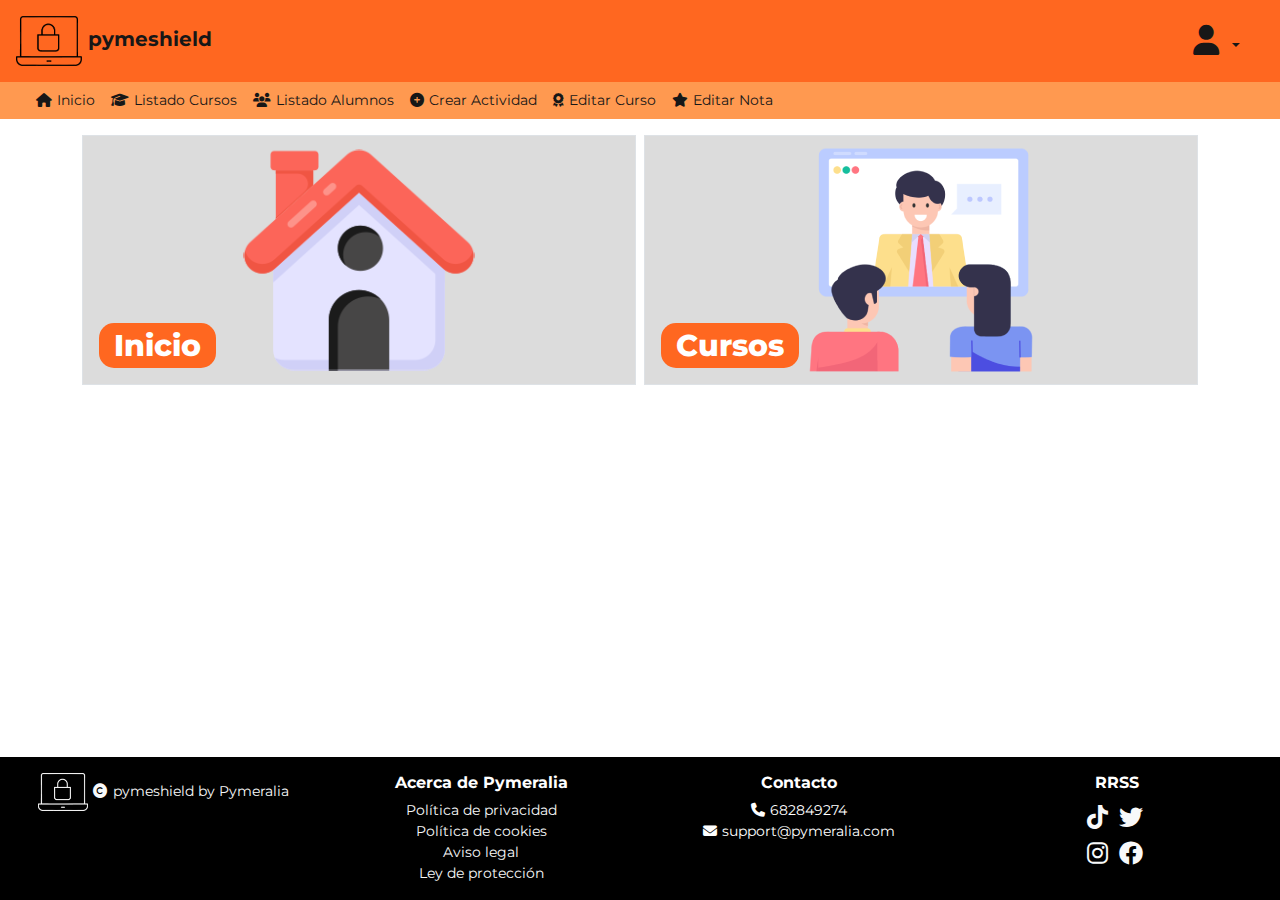
==== pymeraliaFiles/admin/index.html @ 8dfa35f3 "copia equip anterior" ====
<!DOCTYPE html>
<html lang="es">

<head>
    <meta charset="UTF-8">
    <meta http-equiv="X-UA-Compatible" content="IE=edge">
    <meta name="viewport" content="width=device-width, initial-scale=1.0">
    <title>EVA Pymeralia</title>
    <script src="../scripts/bootstrap.bundle.min.js"></script>
    <link rel="stylesheet" href="../css/bootstrap.min.css">
    <link rel="stylesheet" href="../css/main.css">
    <link rel="stylesheet" href="../css/index.css">
    <link href="../css/fontawesome.min.css" rel="stylesheet">
    <link href="../css/brands.min.css" rel="stylesheet">
    <link href="../css/solid.min.css" rel="stylesheet">
    <link href='https://fonts.googleapis.com/css?family=Montserrat' rel='stylesheet'>
</head>

<body class="d-flex flex-column min-vh-100">
  <header class="sticky-top">
      <div class="navbar navbar-expand-sm p-0" id="header-logo">
          <div class="container-fluid d-flex flex-row justify-content-between navbar-nav ">
              <div class="p-2" id="logo">
                  <li class="nav-item"><a class="nav-link" href="#"><img src="../images/logo_pymeshield.png"
                              alt="Logo" class="d-inline-block align-text-middle">
                          pymeshield</a></li>
              </div>

              <!--Ruptura del responsive en 576px a 575px-->
              <div class="p-2">
                  <div class="container" id="navbarScroll">
                      <ul class="navbar-nav me-auto my-2" style="--bs-scroll-height: 100px;">
                          <li class="nav-item dropdown">
                              <a class="nav-link dropdown-toggle" id="menu-dropdown" href="#" role="button"
                                  data-bs-toggle="dropdown" aria-expanded="false">
                                  <i class="fa-solid fa-user"></i>
                              </a>
                              <ul class="dropdown-menu" id="menu-user">
                                  <li><a class="dropdown-item" href="#"><i class="fa-solid fa-address-card"></i>Editar
                                          Perfil</a></li>
                                  <li><a class="dropdown-item" href="#"><i class="fa-solid fa-language"></i>Idioma</a>
                                  </li>
                                  <li><a class="dropdown-item" href="#"><i class="fa-solid fa-palette"></i>Tema</a>
                                  </li>
                                  <li><a class="dropdown-item" href="#"><i
                                              class="fa-solid fa-right-from-bracket"></i>Cerrar Sesión</a></li>
                                  <li>
                                      <hr class="dropdown-divider">
                                  </li>
                                  <li><a class="dropdown-item" href="../cliente/index.html"><i
                                              class="fa-solid fa-shield-halved"></i>Modo Usuario</a></li>
                              </ul>
                          </li>
                  </div>
              </div>
          </div>
      </div>
      <!--Header Logo-->


      <nav class="navbar navbar-expand-lg p-0" id="main-navbar">
          <div class="container-fluid">
              <span class="p-2">
                  <button class="navbar-toggler" type="button" data-bs-toggle="collapse" data-bs-target="#navbarNav"
                      aria-controls="navbarText" aria-expanded="false" aria-label="Toggle navigation">
                      <span class="navbar-toggler-icon"></span>
                  </button></span>
              <div class="collapse navbar-collapse p-0" id="navbarNav">
                  <ul class="navbar-nav me-auto mb-2 mb-lg-0">
                    <li class="nav-item"><a class="nav-link" href="index.html"><i
                                  class="fa-solid fa-house"></i>Inicio</a></li>
                    <li class="nav-item"><a class="nav-link" href="dashboardCurso.html"><i
                                  class="fa-solid fa-graduation-cap"></i>Listado Cursos</a></li>
                    <li class="nav-item"><a class="nav-link" href="usuariosCurso.html"><i
                                    class="fa-solid fa-users"></i>Listado Alumnos</a></li>
                    <li class="nav-item"><a class="nav-link" href="crearActividad.html"><i 
                        class="fa-solid fa-circle-plus"></i>Crear Actividad</a></li>
                    <li class="nav-item"><a class="nav-link" href="editarCurso.html"><i
                                  class="fa-solid fa-award"></i>Editar Curso</a></li>
                    <li class="nav-item"><a class="nav-link" href="editarNotaUsuarios.html"><i
                                  class="fa-solid fa-star"></i>Editar Nota</a>
                      </li>
                  </ul>
              </div>
      </nav>
      <!--Header Menu-->

  </header>
    <div class="container overflow-hidden text-center py-3" id="cuerpo">
        <div class="row g-2" id="cuadros">
            <div class="col-xs-12 col-sm-6 col-md-6 col-lg-6">
                <a href="index.html"><div class="p-3 border" id="bg-inicio"><span id="borde-texto">Inicio</span></div></a>
            </div>
            <div class="col-xs-12 col-sm-6 col-md-6 col-lg-6">
                <a href="dashboardCurso.html"><div class="p-3 border" id="bg-cursos"><span id="borde-texto">Cursos</span></div></a>
            </div>
            </div>
            <div class="col-xs-12 col-sm-6 col-md-6 col-lg-6">
            </div>
        </div>
    </div>

    <footer class="bg-black text-center text-lg-center mt-auto">
      <div class="text-center p-3">
          <div class="fluid-container">
              <div class="row">
                  <div id="logo-footer" class="col-6 col-md-3">
                      <a class="text-light" href="index.html"><img src="../images/logo_pymeshield_black.png"
                              alt="Logo" width="50px" style="margin-right: 5px;"
                              class="d-inline-block align-text-middle"><i class="fa-solid fa-copyright"></i>pymeshield
                          by Pymeralia</a>
                  </div>
                  <div class="col-6 col-md-3">
                      <h6 id="title-footer">Acerca de Pymeralia</h6>
                      <ul class="list-unstyled mb-0">
                          <li>
                              <a href="#" class="text-light">Política de privacidad</a>
                          </li>
                          <li>
                              <a href="#" class="text-light">Política de cookies</a>
                          </li>
                          <li>
                              <a href="#" class="text-light">Aviso legal</a>
                          </li>
                          <li>
                              <a href="#" class="text-light">Ley de protección</a>
                          </li>
                      </ul>
                  </div>
                  <div class="col-6 col-md-3">
                      <h6 id="title-footer">Contacto</h6>
                      <p><i class="fa-solid fa-phone"></i>682849274 <br> <i
                              class="fa-solid fa-envelope"></i>support@pymeralia.com</p>
                  </div>
                  <div class="col-6 col-md-3">
                      <h6 id="title-footer">RRSS</h6>
                      <ul class="list-unstyled mb-0" id="footer-rrss">
                          <li>
                              <a class="text-light" href="#"><i class="fa-brands fa-tiktok"></i></a>
                              <a class="text-light" href="#"><i class="fa-brands fa-twitter"></i></a>
                          </li>
                          </li>
                          <li>
                              <a class="text-light" href="#"><i class="fa-brands fa-instagram"></i></a>
                              <a class="text-light" href="#"><i class="fa-brands fa-facebook"></i></a>
                          </li>
                          <li>
                      </ul>
                  </div>
              </div>
          </div>
      </div>
  </footer><!--footer-->
</body>

</html>
---- pymeraliaFiles/css/main.css ----
body {
  background-color: #ffffff;
  font-family: 'Montserrat';
  font-size: 14px;
}

header {
  background-color: #FF6720;
}

.nav-item img {
  height: 50px;
}

#main-navbar {
  background-color: #ff9950;
}

#logo {
  font-size: 20px;
  font-weight: 700;
}

.nav-link {
  color: rgb(23, 23, 23);
}

i {
  margin-right: 5px;
}

#menu-user {
  position: absolute;
  inset: 0px 0px auto auto;
  margin: 0px;
  transform: translate3d(0px, 34.4px, 0px);
}

#menu-dropdown i {
  font-size: 30px;
}

footer {
  color: white;
}

footer a {
  text-decoration: none;
}

a:hover {
  color: #c43400 !important;
}

#footer-rrss {
  font-size: 24px;
}

#title-footer {
  font-weight: bolder;
}

@media (max-width: 575.98px) {
  .nav-item img {
    height: 32px;
  }

  #menu-dropdown i {
    font-size: 18px;
  }
}
---- pymeraliaFiles/css/index.css ----
#cuerpo .p-3 {
  height: 250px;
  margin: auto;
  justify-content: start;
  align-items: end;
  display: flex;
  font-size: 30px;
  font-weight: 800;
  color: white;
  background-color: #dcdcdc;
}

#cuerpo a {
  text-decoration: none;
}

#bg-inicio {
  background-image: url("../images/background/inicio.png");
  background-position: center;
  background-repeat: no-repeat;
  padding: 8px 24px 5px 24px
}

#bg-cursos {
  background-image: url("../images/background/cursos.png");
  background-position: center;
  background-repeat: no-repeat;
}

#bg-emblemas {
  background-image: url("../images/background/trofeos.png");
  background-position: center;
  background-repeat: no-repeat;
}

#bg-calificaciones {
  background-image: url("../images/background/notas.png");
  background-position: center;
  background-repeat: no-repeat;
}

#borde-texto {
  padding: 0px 15px;
  border-radius: 15px;
  background-color: #FF6720;
}
---- pymeraliaFiles/css/brands.min.css ----
/*!
 * Font Awesome Free 6.2.0 by @fontawesome - https://fontawesome.com
 * License - https://fontawesome.com/license/free (Icons: CC BY 4.0, Fonts: SIL OFL 1.1, Code: MIT License)
 * Copyright 2022 Fonticons, Inc.
 */
:host,:root{--fa-style-family-brands:"Font Awesome 6 Brands";--fa-font-brands:normal 400 1em/1 "Font Awesome 6 Brands"}@font-face{font-family:"Font Awesome 6 Brands";font-style:normal;font-weight:400;font-display:block;src:url(../webfonts/fa-brands-400.woff2) format("woff2"),url(../webfonts/fa-brands-400.ttf) format("truetype")}.fa-brands,.fab{font-weight:400}.fa-monero:before{content:"\f3d0"}.fa-hooli:before{content:"\f427"}.fa-yelp:before{content:"\f1e9"}.fa-cc-visa:before{content:"\f1f0"}.fa-lastfm:before{content:"\f202"}.fa-shopware:before{content:"\f5b5"}.fa-creative-commons-nc:before{content:"\f4e8"}.fa-aws:before{content:"\f375"}.fa-redhat:before{content:"\f7bc"}.fa-yoast:before{content:"\f2b1"}.fa-cloudflare:before{content:"\e07d"}.fa-ups:before{content:"\f7e0"}.fa-wpexplorer:before{content:"\f2de"}.fa-dyalog:before{content:"\f399"}.fa-bity:before{content:"\f37a"}.fa-stackpath:before{content:"\f842"}.fa-buysellads:before{content:"\f20d"}.fa-first-order:before{content:"\f2b0"}.fa-modx:before{content:"\f285"}.fa-guilded:before{content:"\e07e"}.fa-vnv:before{content:"\f40b"}.fa-js-square:before,.fa-square-js:before{content:"\f3b9"}.fa-microsoft:before{content:"\f3ca"}.fa-qq:before{content:"\f1d6"}.fa-orcid:before{content:"\f8d2"}.fa-java:before{content:"\f4e4"}.fa-invision:before{content:"\f7b0"}.fa-creative-commons-pd-alt:before{content:"\f4ed"}.fa-centercode:before{content:"\f380"}.fa-glide-g:before{content:"\f2a6"}.fa-drupal:before{content:"\f1a9"}.fa-hire-a-helper:before{content:"\f3b0"}.fa-creative-commons-by:before{content:"\f4e7"}.fa-unity:before{content:"\e049"}.fa-whmcs:before{content:"\f40d"}.fa-rocketchat:before{content:"\f3e8"}.fa-vk:before{content:"\f189"}.fa-untappd:before{content:"\f405"}.fa-mailchimp:before{content:"\f59e"}.fa-css3-alt:before{content:"\f38b"}.fa-reddit-square:before,.fa-square-reddit:before{content:"\f1a2"}.fa-vimeo-v:before{content:"\f27d"}.fa-contao:before{content:"\f26d"}.fa-square-font-awesome:before{content:"\e5ad"}.fa-deskpro:before{content:"\f38f"}.fa-sistrix:before{content:"\f3ee"}.fa-instagram-square:before,.fa-square-instagram:before{content:"\e055"}.fa-battle-net:before{content:"\f835"}.fa-the-red-yeti:before{content:"\f69d"}.fa-hacker-news-square:before,.fa-square-hacker-news:before{content:"\f3af"}.fa-edge:before{content:"\f282"}.fa-napster:before{content:"\f3d2"}.fa-snapchat-square:before,.fa-square-snapchat:before{content:"\f2ad"}.fa-google-plus-g:before{content:"\f0d5"}.fa-artstation:before{content:"\f77a"}.fa-markdown:before{content:"\f60f"}.fa-sourcetree:before{content:"\f7d3"}.fa-google-plus:before{content:"\f2b3"}.fa-diaspora:before{content:"\f791"}.fa-foursquare:before{content:"\f180"}.fa-stack-overflow:before{content:"\f16c"}.fa-github-alt:before{content:"\f113"}.fa-phoenix-squadron:before{content:"\f511"}.fa-pagelines:before{content:"\f18c"}.fa-algolia:before{content:"\f36c"}.fa-red-river:before{content:"\f3e3"}.fa-creative-commons-sa:before{content:"\f4ef"}.fa-safari:before{content:"\f267"}.fa-google:before{content:"\f1a0"}.fa-font-awesome-alt:before,.fa-square-font-awesome-stroke:before{content:"\f35c"}.fa-atlassian:before{content:"\f77b"}.fa-linkedin-in:before{content:"\f0e1"}.fa-digital-ocean:before{content:"\f391"}.fa-nimblr:before{content:"\f5a8"}.fa-chromecast:before{content:"\f838"}.fa-evernote:before{content:"\f839"}.fa-hacker-news:before{content:"\f1d4"}.fa-creative-commons-sampling:before{content:"\f4f0"}.fa-adversal:before{content:"\f36a"}.fa-creative-commons:before{content:"\f25e"}.fa-watchman-monitoring:before{content:"\e087"}.fa-fonticons:before{content:"\f280"}.fa-weixin:before{content:"\f1d7"}.fa-shirtsinbulk:before{content:"\f214"}.fa-codepen:before{content:"\f1cb"}.fa-git-alt:before{content:"\f841"}.fa-lyft:before{content:"\f3c3"}.fa-rev:before{content:"\f5b2"}.fa-windows:before{content:"\f17a"}.fa-wizards-of-the-coast:before{content:"\f730"}.fa-square-viadeo:before,.fa-viadeo-square:before{content:"\f2aa"}.fa-meetup:before{content:"\f2e0"}.fa-centos:before{content:"\f789"}.fa-adn:before{content:"\f170"}.fa-cloudsmith:before{content:"\f384"}.fa-pied-piper-alt:before{content:"\f1a8"}.fa-dribbble-square:before,.fa-square-dribbble:before{content:"\f397"}.fa-codiepie:before{content:"\f284"}.fa-node:before{content:"\f419"}.fa-mix:before{content:"\f3cb"}.fa-steam:before{content:"\f1b6"}.fa-cc-apple-pay:before{content:"\f416"}.fa-scribd:before{content:"\f28a"}.fa-openid:before{content:"\f19b"}.fa-instalod:before{content:"\e081"}.fa-expeditedssl:before{content:"\f23e"}.fa-sellcast:before{content:"\f2da"}.fa-square-twitter:before,.fa-twitter-square:before{content:"\f081"}.fa-r-project:before{content:"\f4f7"}.fa-delicious:before{content:"\f1a5"}.fa-freebsd:before{content:"\f3a4"}.fa-vuejs:before{content:"\f41f"}.fa-accusoft:before{content:"\f369"}.fa-ioxhost:before{content:"\f208"}.fa-fonticons-fi:before{content:"\f3a2"}.fa-app-store:before{content:"\f36f"}.fa-cc-mastercard:before{content:"\f1f1"}.fa-itunes-note:before{content:"\f3b5"}.fa-golang:before{content:"\e40f"}.fa-kickstarter:before{content:"\f3bb"}.fa-grav:before{content:"\f2d6"}.fa-weibo:before{content:"\f18a"}.fa-uncharted:before{content:"\e084"}.fa-firstdraft:before{content:"\f3a1"}.fa-square-youtube:before,.fa-youtube-square:before{content:"\f431"}.fa-wikipedia-w:before{content:"\f266"}.fa-rendact:before,.fa-wpressr:before{content:"\f3e4"}.fa-angellist:before{content:"\f209"}.fa-galactic-republic:before{content:"\f50c"}.fa-nfc-directional:before{content:"\e530"}.fa-skype:before{content:"\f17e"}.fa-joget:before{content:"\f3b7"}.fa-fedora:before{content:"\f798"}.fa-stripe-s:before{content:"\f42a"}.fa-meta:before{content:"\e49b"}.fa-laravel:before{content:"\f3bd"}.fa-hotjar:before{content:"\f3b1"}.fa-bluetooth-b:before{content:"\f294"}.fa-sticker-mule:before{content:"\f3f7"}.fa-creative-commons-zero:before{content:"\f4f3"}.fa-hips:before{content:"\f452"}.fa-behance:before{content:"\f1b4"}.fa-reddit:before{content:"\f1a1"}.fa-discord:before{content:"\f392"}.fa-chrome:before{content:"\f268"}.fa-app-store-ios:before{content:"\f370"}.fa-cc-discover:before{content:"\f1f2"}.fa-wpbeginner:before{content:"\f297"}.fa-confluence:before{content:"\f78d"}.fa-mdb:before{content:"\f8ca"}.fa-dochub:before{content:"\f394"}.fa-accessible-icon:before{content:"\f368"}.fa-ebay:before{content:"\f4f4"}.fa-amazon:before{content:"\f270"}.fa-unsplash:before{content:"\e07c"}.fa-yarn:before{content:"\f7e3"}.fa-square-steam:before,.fa-steam-square:before{content:"\f1b7"}.fa-500px:before{content:"\f26e"}.fa-square-vimeo:before,.fa-vimeo-square:before{content:"\f194"}.fa-asymmetrik:before{content:"\f372"}.fa-font-awesome-flag:before,.fa-font-awesome-logo-full:before,.fa-font-awesome:before{content:"\f2b4"}.fa-gratipay:before{content:"\f184"}.fa-apple:before{content:"\f179"}.fa-hive:before{content:"\e07f"}.fa-gitkraken:before{content:"\f3a6"}.fa-keybase:before{content:"\f4f5"}.fa-apple-pay:before{content:"\f415"}.fa-padlet:before{content:"\e4a0"}.fa-amazon-pay:before{content:"\f42c"}.fa-github-square:before,.fa-square-github:before{content:"\f092"}.fa-stumbleupon:before{content:"\f1a4"}.fa-fedex:before{content:"\f797"}.fa-phoenix-framework:before{content:"\f3dc"}.fa-shopify:before{content:"\e057"}.fa-neos:before{content:"\f612"}.fa-hackerrank:before{content:"\f5f7"}.fa-researchgate:before{content:"\f4f8"}.fa-swift:before{content:"\f8e1"}.fa-angular:before{content:"\f420"}.fa-speakap:before{content:"\f3f3"}.fa-angrycreative:before{content:"\f36e"}.fa-y-combinator:before{content:"\f23b"}.fa-empire:before{content:"\f1d1"}.fa-envira:before{content:"\f299"}.fa-gitlab-square:before,.fa-square-gitlab:before{content:"\e5ae"}.fa-studiovinari:before{content:"\f3f8"}.fa-pied-piper:before{content:"\f2ae"}.fa-wordpress:before{content:"\f19a"}.fa-product-hunt:before{content:"\f288"}.fa-firefox:before{content:"\f269"}.fa-linode:before{content:"\f2b8"}.fa-goodreads:before{content:"\f3a8"}.fa-odnoklassniki-square:before,.fa-square-odnoklassniki:before{content:"\f264"}.fa-jsfiddle:before{content:"\f1cc"}.fa-sith:before{content:"\f512"}.fa-themeisle:before{content:"\f2b2"}.fa-page4:before{content:"\f3d7"}.fa-hashnode:before{content:"\e499"}.fa-react:before{content:"\f41b"}.fa-cc-paypal:before{content:"\f1f4"}.fa-squarespace:before{content:"\f5be"}.fa-cc-stripe:before{content:"\f1f5"}.fa-creative-commons-share:before{content:"\f4f2"}.fa-bitcoin:before{content:"\f379"}.fa-keycdn:before{content:"\f3ba"}.fa-opera:before{content:"\f26a"}.fa-itch-io:before{content:"\f83a"}.fa-umbraco:before{content:"\f8e8"}.fa-galactic-senate:before{content:"\f50d"}.fa-ubuntu:before{content:"\f7df"}.fa-draft2digital:before{content:"\f396"}.fa-stripe:before{content:"\f429"}.fa-houzz:before{content:"\f27c"}.fa-gg:before{content:"\f260"}.fa-dhl:before{content:"\f790"}.fa-pinterest-square:before,.fa-square-pinterest:before{content:"\f0d3"}.fa-xing:before{content:"\f168"}.fa-blackberry:before{content:"\f37b"}.fa-creative-commons-pd:before{content:"\f4ec"}.fa-playstation:before{content:"\f3df"}.fa-quinscape:before{content:"\f459"}.fa-less:before{content:"\f41d"}.fa-blogger-b:before{content:"\f37d"}.fa-opencart:before{content:"\f23d"}.fa-vine:before{content:"\f1ca"}.fa-paypal:before{content:"\f1ed"}.fa-gitlab:before{content:"\f296"}.fa-typo3:before{content:"\f42b"}.fa-reddit-alien:before{content:"\f281"}.fa-yahoo:before{content:"\f19e"}.fa-dailymotion:before{content:"\e052"}.fa-affiliatetheme:before{content:"\f36b"}.fa-pied-piper-pp:before{content:"\f1a7"}.fa-bootstrap:before{content:"\f836"}.fa-odnoklassniki:before{content:"\f263"}.fa-nfc-symbol:before{content:"\e531"}.fa-ethereum:before{content:"\f42e"}.fa-speaker-deck:before{content:"\f83c"}.fa-creative-commons-nc-eu:before{content:"\f4e9"}.fa-patreon:before{content:"\f3d9"}.fa-avianex:before{content:"\f374"}.fa-ello:before{content:"\f5f1"}.fa-gofore:before{content:"\f3a7"}.fa-bimobject:before{content:"\f378"}.fa-facebook-f:before{content:"\f39e"}.fa-google-plus-square:before,.fa-square-google-plus:before{content:"\f0d4"}.fa-mandalorian:before{content:"\f50f"}.fa-first-order-alt:before{content:"\f50a"}.fa-osi:before{content:"\f41a"}.fa-google-wallet:before{content:"\f1ee"}.fa-d-and-d-beyond:before{content:"\f6ca"}.fa-periscope:before{content:"\f3da"}.fa-fulcrum:before{content:"\f50b"}.fa-cloudscale:before{content:"\f383"}.fa-forumbee:before{content:"\f211"}.fa-mizuni:before{content:"\f3cc"}.fa-schlix:before{content:"\f3ea"}.fa-square-xing:before,.fa-xing-square:before{content:"\f169"}.fa-bandcamp:before{content:"\f2d5"}.fa-wpforms:before{content:"\f298"}.fa-cloudversify:before{content:"\f385"}.fa-usps:before{content:"\f7e1"}.fa-megaport:before{content:"\f5a3"}.fa-magento:before{content:"\f3c4"}.fa-spotify:before{content:"\f1bc"}.fa-optin-monster:before{content:"\f23c"}.fa-fly:before{content:"\f417"}.fa-aviato:before{content:"\f421"}.fa-itunes:before{content:"\f3b4"}.fa-cuttlefish:before{content:"\f38c"}.fa-blogger:before{content:"\f37c"}.fa-flickr:before{content:"\f16e"}.fa-viber:before{content:"\f409"}.fa-soundcloud:before{content:"\f1be"}.fa-digg:before{content:"\f1a6"}.fa-tencent-weibo:before{content:"\f1d5"}.fa-symfony:before{content:"\f83d"}.fa-maxcdn:before{content:"\f136"}.fa-etsy:before{content:"\f2d7"}.fa-facebook-messenger:before{content:"\f39f"}.fa-audible:before{content:"\f373"}.fa-think-peaks:before{content:"\f731"}.fa-bilibili:before{content:"\e3d9"}.fa-erlang:before{content:"\f39d"}.fa-cotton-bureau:before{content:"\f89e"}.fa-dashcube:before{content:"\f210"}.fa-42-group:before,.fa-innosoft:before{content:"\e080"}.fa-stack-exchange:before{content:"\f18d"}.fa-elementor:before{content:"\f430"}.fa-pied-piper-square:before,.fa-square-pied-piper:before{content:"\e01e"}.fa-creative-commons-nd:before{content:"\f4eb"}.fa-palfed:before{content:"\f3d8"}.fa-superpowers:before{content:"\f2dd"}.fa-resolving:before{content:"\f3e7"}.fa-xbox:before{content:"\f412"}.fa-searchengin:before{content:"\f3eb"}.fa-tiktok:before{content:"\e07b"}.fa-facebook-square:before,.fa-square-facebook:before{content:"\f082"}.fa-renren:before{content:"\f18b"}.fa-linux:before{content:"\f17c"}.fa-glide:before{content:"\f2a5"}.fa-linkedin:before{content:"\f08c"}.fa-hubspot:before{content:"\f3b2"}.fa-deploydog:before{content:"\f38e"}.fa-twitch:before{content:"\f1e8"}.fa-ravelry:before{content:"\f2d9"}.fa-mixer:before{content:"\e056"}.fa-lastfm-square:before,.fa-square-lastfm:before{content:"\f203"}.fa-vimeo:before{content:"\f40a"}.fa-mendeley:before{content:"\f7b3"}.fa-uniregistry:before{content:"\f404"}.fa-figma:before{content:"\f799"}.fa-creative-commons-remix:before{content:"\f4ee"}.fa-cc-amazon-pay:before{content:"\f42d"}.fa-dropbox:before{content:"\f16b"}.fa-instagram:before{content:"\f16d"}.fa-cmplid:before{content:"\e360"}.fa-facebook:before{content:"\f09a"}.fa-gripfire:before{content:"\f3ac"}.fa-jedi-order:before{content:"\f50e"}.fa-uikit:before{content:"\f403"}.fa-fort-awesome-alt:before{content:"\f3a3"}.fa-phabricator:before{content:"\f3db"}.fa-ussunnah:before{content:"\f407"}.fa-earlybirds:before{content:"\f39a"}.fa-trade-federation:before{content:"\f513"}.fa-autoprefixer:before{content:"\f41c"}.fa-whatsapp:before{content:"\f232"}.fa-slideshare:before{content:"\f1e7"}.fa-google-play:before{content:"\f3ab"}.fa-viadeo:before{content:"\f2a9"}.fa-line:before{content:"\f3c0"}.fa-google-drive:before{content:"\f3aa"}.fa-servicestack:before{content:"\f3ec"}.fa-simplybuilt:before{content:"\f215"}.fa-bitbucket:before{content:"\f171"}.fa-imdb:before{content:"\f2d8"}.fa-deezer:before{content:"\e077"}.fa-raspberry-pi:before{content:"\f7bb"}.fa-jira:before{content:"\f7b1"}.fa-docker:before{content:"\f395"}.fa-screenpal:before{content:"\e570"}.fa-bluetooth:before{content:"\f293"}.fa-gitter:before{content:"\f426"}.fa-d-and-d:before{content:"\f38d"}.fa-microblog:before{content:"\e01a"}.fa-cc-diners-club:before{content:"\f24c"}.fa-gg-circle:before{content:"\f261"}.fa-pied-piper-hat:before{content:"\f4e5"}.fa-kickstarter-k:before{content:"\f3bc"}.fa-yandex:before{content:"\f413"}.fa-readme:before{content:"\f4d5"}.fa-html5:before{content:"\f13b"}.fa-sellsy:before{content:"\f213"}.fa-sass:before{content:"\f41e"}.fa-wirsindhandwerk:before,.fa-wsh:before{content:"\e2d0"}.fa-buromobelexperte:before{content:"\f37f"}.fa-salesforce:before{content:"\f83b"}.fa-octopus-deploy:before{content:"\e082"}.fa-medapps:before{content:"\f3c6"}.fa-ns8:before{content:"\f3d5"}.fa-pinterest-p:before{content:"\f231"}.fa-apper:before{content:"\f371"}.fa-fort-awesome:before{content:"\f286"}.fa-waze:before{content:"\f83f"}.fa-cc-jcb:before{content:"\f24b"}.fa-snapchat-ghost:before,.fa-snapchat:before{content:"\f2ab"}.fa-fantasy-flight-games:before{content:"\f6dc"}.fa-rust:before{content:"\e07a"}.fa-wix:before{content:"\f5cf"}.fa-behance-square:before,.fa-square-behance:before{content:"\f1b5"}.fa-supple:before{content:"\f3f9"}.fa-rebel:before{content:"\f1d0"}.fa-css3:before{content:"\f13c"}.fa-staylinked:before{content:"\f3f5"}.fa-kaggle:before{content:"\f5fa"}.fa-space-awesome:before{content:"\e5ac"}.fa-deviantart:before{content:"\f1bd"}.fa-cpanel:before{content:"\f388"}.fa-goodreads-g:before{content:"\f3a9"}.fa-git-square:before,.fa-square-git:before{content:"\f1d2"}.fa-square-tumblr:before,.fa-tumblr-square:before{content:"\f174"}.fa-trello:before{content:"\f181"}.fa-creative-commons-nc-jp:before{content:"\f4ea"}.fa-get-pocket:before{content:"\f265"}.fa-perbyte:before{content:"\e083"}.fa-grunt:before{content:"\f3ad"}.fa-weebly:before{content:"\f5cc"}.fa-connectdevelop:before{content:"\f20e"}.fa-leanpub:before{content:"\f212"}.fa-black-tie:before{content:"\f27e"}.fa-themeco:before{content:"\f5c6"}.fa-python:before{content:"\f3e2"}.fa-android:before{content:"\f17b"}.fa-bots:before{content:"\e340"}.fa-free-code-camp:before{content:"\f2c5"}.fa-hornbill:before{content:"\f592"}.fa-js:before{content:"\f3b8"}.fa-ideal:before{content:"\e013"}.fa-git:before{content:"\f1d3"}.fa-dev:before{content:"\f6cc"}.fa-sketch:before{content:"\f7c6"}.fa-yandex-international:before{content:"\f414"}.fa-cc-amex:before{content:"\f1f3"}.fa-uber:before{content:"\f402"}.fa-github:before{content:"\f09b"}.fa-php:before{content:"\f457"}.fa-alipay:before{content:"\f642"}.fa-youtube:before{content:"\f167"}.fa-skyatlas:before{content:"\f216"}.fa-firefox-browser:before{content:"\e007"}.fa-replyd:before{content:"\f3e6"}.fa-suse:before{content:"\f7d6"}.fa-jenkins:before{content:"\f3b6"}.fa-twitter:before{content:"\f099"}.fa-rockrms:before{content:"\f3e9"}.fa-pinterest:before{content:"\f0d2"}.fa-buffer:before{content:"\f837"}.fa-npm:before{content:"\f3d4"}.fa-yammer:before{content:"\f840"}.fa-btc:before{content:"\f15a"}.fa-dribbble:before{content:"\f17d"}.fa-stumbleupon-circle:before{content:"\f1a3"}.fa-internet-explorer:before{content:"\f26b"}.fa-telegram-plane:before,.fa-telegram:before{content:"\f2c6"}.fa-old-republic:before{content:"\f510"}.fa-square-whatsapp:before,.fa-whatsapp-square:before{content:"\f40c"}.fa-node-js:before{content:"\f3d3"}.fa-edge-legacy:before{content:"\e078"}.fa-slack-hash:before,.fa-slack:before{content:"\f198"}.fa-medrt:before{content:"\f3c8"}.fa-usb:before{content:"\f287"}.fa-tumblr:before{content:"\f173"}.fa-vaadin:before{content:"\f408"}.fa-quora:before{content:"\f2c4"}.fa-reacteurope:before{content:"\f75d"}.fa-medium-m:before,.fa-medium:before{content:"\f23a"}.fa-amilia:before{content:"\f36d"}.fa-mixcloud:before{content:"\f289"}.fa-flipboard:before{content:"\f44d"}.fa-viacoin:before{content:"\f237"}.fa-critical-role:before{content:"\f6c9"}.fa-sitrox:before{content:"\e44a"}.fa-discourse:before{content:"\f393"}.fa-joomla:before{content:"\f1aa"}.fa-mastodon:before{content:"\f4f6"}.fa-airbnb:before{content:"\f834"}.fa-wolf-pack-battalion:before{content:"\f514"}.fa-buy-n-large:before{content:"\f8a6"}.fa-gulp:before{content:"\f3ae"}.fa-creative-commons-sampling-plus:before{content:"\f4f1"}.fa-strava:before{content:"\f428"}.fa-ember:before{content:"\f423"}.fa-canadian-maple-leaf:before{content:"\f785"}.fa-teamspeak:before{content:"\f4f9"}.fa-pushed:before{content:"\f3e1"}.fa-wordpress-simple:before{content:"\f411"}.fa-nutritionix:before{content:"\f3d6"}.fa-wodu:before{content:"\e088"}.fa-google-pay:before{content:"\e079"}.fa-intercom:before{content:"\f7af"}.fa-zhihu:before{content:"\f63f"}.fa-korvue:before{content:"\f42f"}.fa-pix:before{content:"\e43a"}.fa-steam-symbol:before{content:"\f3f6"}
---- pymeraliaFiles/css/solid.min.css ----
/*!
 * Font Awesome Free 6.2.0 by @fontawesome - https://fontawesome.com
 * License - https://fontawesome.com/license/free (Icons: CC BY 4.0, Fonts: SIL OFL 1.1, Code: MIT License)
 * Copyright 2022 Fonticons, Inc.
 */
:host,:root{--fa-style-family-classic:"Font Awesome 6 Free";--fa-font-solid:normal 900 1em/1 "Font Awesome 6 Free"}@font-face{font-family:"Font Awesome 6 Free";font-style:normal;font-weight:900;font-display:block;src:url(../webfonts/fa-solid-900.woff2) format("woff2"),url(../webfonts/fa-solid-900.ttf) format("truetype")}.fa-solid,.fas{font-weight:900}
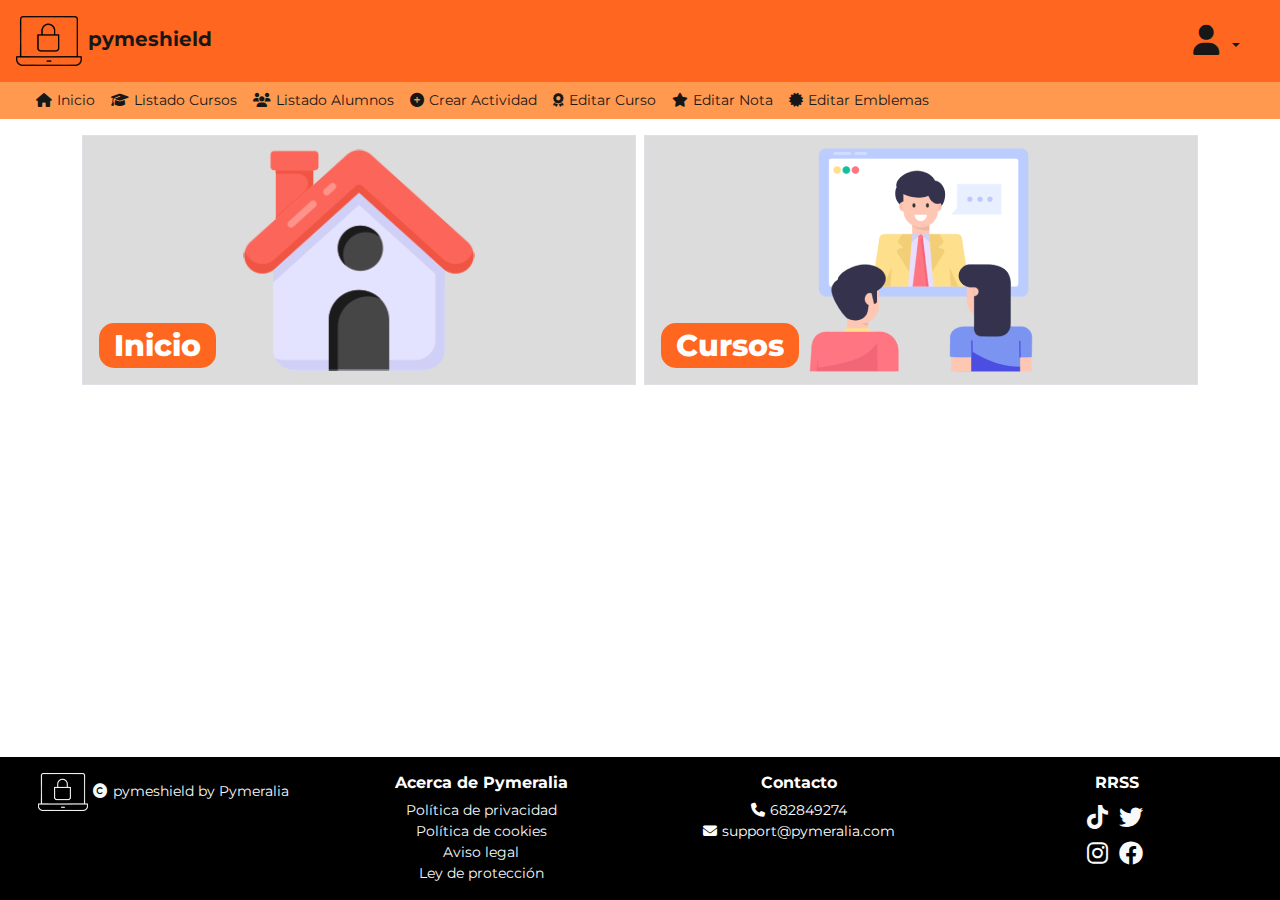
==== commit 6bfb5cd0: "Afegir "editar emblemas" als navbar de les pàgines de admin" ====
--- a/pymeraliaFiles/admin/index.html
+++ b/pymeraliaFiles/admin/index.html
@@ -79,7 +79,11 @@
                                   class="fa-solid fa-award"></i>Editar Curso</a></li>
                     <li class="nav-item"><a class="nav-link" href="editarNotaUsuarios.html"><i
                                   class="fa-solid fa-star"></i>Editar Nota</a>
+                                  
                       </li>
+                      <li class="nav-item"><a class="nav-link" href="emblemasAdmin.html"><i
+                        class="fa-solid fa-certificate"></i>Editar Emblemas</a>
+            </li>
                   </ul>
               </div>
       </nav>
--- a/pymeraliaFiles/css/main.css
+++ b/pymeraliaFiles/css/main.css
@@ -1,3 +1,8 @@
+* {
+  padding: 0px;
+  margin: 0px;
+}
+
 body {
   background-color: #ffffff;
   font-family: 'Montserrat';
@@ -6,6 +11,11 @@
 
 header {
   background-color: #FF6720;
+}
+
+button{
+  border: none;
+  background-color:unset;
 }
 
 .nav-item img {
@@ -49,7 +59,7 @@
 }
 
 a:hover {
-  color: #c43400 !important;
+  color: #c43400;
 }
 
 #footer-rrss {
@@ -68,4 +78,14 @@
   #menu-dropdown i {
     font-size: 18px;
   }
+}
+
+.toast-success {
+  background: #FF6720;
+  color: white;
+}
+
+.toast-error {
+  background: #862b00;
+  color: white;
 }